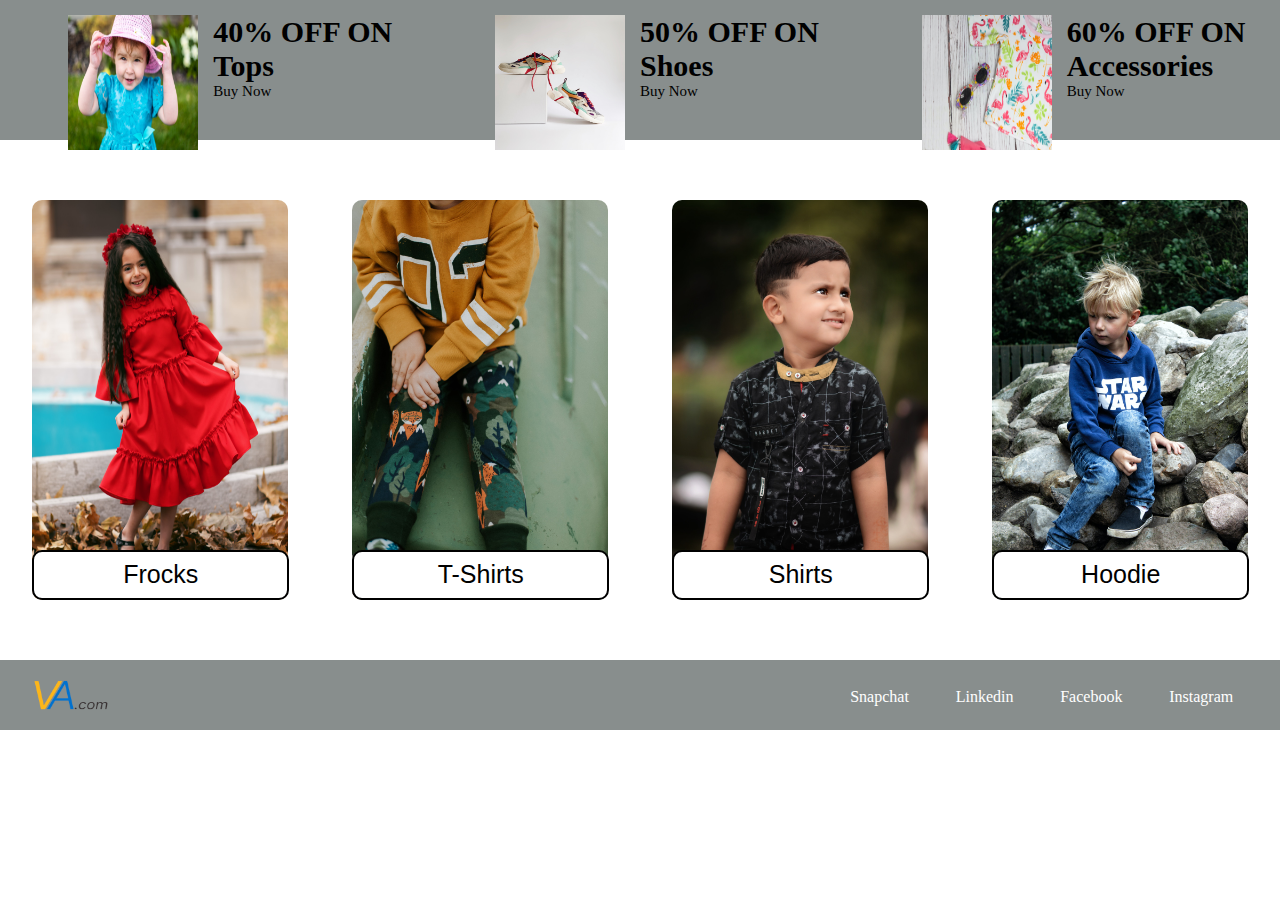
==== kids.html @ 94bc3f41 "rete this" ====
<!DOCTYPE html>
<html lang="en">

<head>
    <meta charset="UTF-8">
    <meta http-equiv="X-UA-Compatible" content="IE=edge">
    <meta name="viewport" content="width=device-width, initial-scale=1.0">
    <title>Kid-VA.com</title>
    <!-- <link rel="stylesheet" href="free.css"> -->
    <style>
        * {
            margin: 0px;
            padding: 0px;
        }



        /* header  */
        .men-1 {
            display: grid;
            /* grid-template-columns: 1fr 1fr 1fr; */
            /* border: 3px solid black; */
            grid-template-rows: 140px;


        }



        .item-1 {
            /* border: 2px solid red; */
            grid-column-start: 1;
            grid-column-end: 4;
            background-color: rgba(37, 47, 46, 0.545);
            width: 100%;
            display: grid;
            grid-template-columns: 1fr 1fr 1fr;

        }






        .item-1-1 {
            display: grid;
            grid-template-columns: 1fr 1fr;
            font-size: 15px;
        }

        .item-1-1 img {
            width: 130px;
            height: 15vh;
            padding: 15px;
            float: right;
        }

        .item-1-2 {
            display: grid;
            grid-template-columns: 1fr 1fr;
            font-size: 15px;
        }

        .item-1-2 img {
            width: 130px;
            height: 15vh;
            padding: 15px;
            float: right;
        }

        .item-1-3 {
            display: grid;
            grid-template-columns: 1fr 1fr;
            font-size: 15px;
        }

        .item-1-3 img {
            width: 130px;
            height: 15vh;
            padding: 15px;
            float: right;
        }


        .men-2 {
            display: grid;
            grid-template-columns: repeat(auto-fill, minmax(200px, 25%));
            margin-top: 28px;
            margin-bottom: 28px;
        }


        /* main part */



        .item-2-1 {
            /* border: 2px solid red; */
            margin: 10%;
            /* padding: 20px; */
            border-radius: 10px;
            display: grid;
            grid-template-rows: 350px;
        }


        .item-2-1 img {
            width: 100%;
            height: 400px;
            border-radius: 10px;
        }



        .item-2-1 a {
            width: 99%;
            background-color: white;
            color: black;
            border-radius: 10px;
            font-size: 25px;
            text-decoration: none;
            text-align: center;
            padding-top: 8px;
            border: 2px solid black;
            font-family: Arial, Helvetica, sans-serif;
        }

        .item-2-1 a:hover {
            background-color: #bacde7;
            transform: scale(1.05);

        }












        .footer {
            width: 100%;
            height: 70px;
            background-color: rgba(37, 47, 46, 0.545);
            display: grid;
            grid-template-columns: auto 1fr;
        }

        .footer img {
            width: 80px;
            height: 70px;
            margin-left: 30px;
        }

        .footer a {
            text-decoration: none;
            color: white;
            text-align: center;
            float: right;
            margin-top: 28px;
            margin-right: 4%;
        }

        @media screen and (max-width:450px) {


            .footer img {
                display: none;
            }

            .footer a {
                float: left;
                margin-left: 4%;
                margin-right: 0px;
            }

        }



        @media screen and (max-width:1000px) {

            .item-1 {

                background-color: #006aff;
                background-color: rgba(37, 47, 46, 0.545);
                width: 100%;
                height: 21vh;
                grid-template-columns: 1fr 1fr;

            }



            .item-1-3 {
                display: none;

            }


        }


        @media screen and (max-width:800px) {

            .men-2 {
                display: grid;
                grid-template-columns: 1fr 1fr;

            }

            .item-1 {
                background-color: rgba(37, 47, 46, 0.545);
                grid-template-columns: 1fr;
                color: white;

            }


            .item-1-2 {
                display: none;
            }

            .item-1-3 {
                display: none;
            }


        }



        @media screen and (max-width:500px) {




            .men-2 {
                display: grid;
                grid-template-columns: 1fr;
            }


        }

        @media screen and (max-width:300px) {

            .item-1-1 {
                display: none;
            }

            .item-1-2 {
                display: none;
            }

            .item-1-3 {
                display: none;
            }


        }


        .item-1-1-2 {
            padding-top: 15px;


        }
    </style>
</head>

<body>

    <div class="men-1">
        <div class="item-1">
            <div class="item-1-1">
                <div>
                    <img src="kid-Tshirts-ad.jpg" alt="">
                </div>
                <div class="item-1-1-2">
                    <h1>40% OFF ON <br> Tops</h1>
                    <p>Buy Now</p>
                </div>
            </div>
            <div class="item-1-2">
                <div>
                    <img src="kid-shoes.jpg" alt="">
                </div>
                <div class="item-1-1-2">
                    <h1>50% OFF ON Shoes</h1>
                    <p>Buy Now</p>
                </div>
            </div>
            <div class="item-1-3">
                <div>
                    <img src="kid-accessories-ad.jpg" alt="">
                </div>
                <div class="item-1-1-2">
                    <h1>60% OFF ON Accessories</h1>
                    <p>Buy Now</p>
                </div>
            </div>
        </div>
    </div>
    <div class="men-2">
        <div class="item-2-1" style="height: 400px;">
            <img src="kid-Frocks.jpg" alt="">
            <a href="#" target="_blank">Frocks</a>
        </div>
        <div class="item-2-1" style="height: 400px;">
            <img src="kid-Tshirt.jpg" alt="">
            <a href="#" target="_blank">T-Shirts</a>
        </div>
        <div class="item-2-1" style="height: 400px;">
            <img src="kid-Shirt.jpg" alt="">
            <a href="#" target="_blank">Shirts</a>
        </div>
        <div class="item-2-1" style="height: 400px;">
            <img src="kid-hoodie.jpg" alt="">
            <a href="www.google.com" target="_blank">Hoodie</a>
        </div>
    </div>


    <div class="footer">
        <div>
            <img src="logo.png" alt="">
        </div>
        <div>
            <a href="https://www.instagram.com/harshit_rajpurohit293/?igshid=ZDdkNTZiNTM%3D" target="_blank">Instagram</a>
            <a href="https://www.facebook.com/people/Harshit-Rajpurohit/100087081699554/?mibextid=ZbWKwL" target="_blank">Facebook</a>
            <a href="https://www.linkedin.com/in/harshit-rajpurohit-ab214324a/" target="_blank">Linkedin</a>
            <a href="https://www.snapchat.com/add/harshit1_29?share_id=LMNQ-rerWCA&locale=en-GB" target="_blank">Snapchat</a>
        </div>
    </div>


</body>

</html>
---- free.css ----
* {
    margin: 0;
    padding: 0;
}

body {
    background: linear-gradient(to right, #d7b9aa, #94bccc);
}

.navbar-1 {
    background-color: rgba(37, 47, 46, 0.545);
    width: 100%;
    height: 70px;
    display: grid;
    grid-template-columns: 200px 1fr auto;


}

.navbar-1 img {
    width: 80px;
    height: 70px;
    margin-left: 30px;
}

.navbar-1-1 {
    float: left;
    margin-top: 25px;
    word-spacing: 30px;
    margin-left: -80px;
    text-align: center;


}

.navbar-1-1 a {
    color: rgb(255, 255, 255);
    text-decoration: none;
    background-color: rgba(58, 71, 70, 0.412);
    padding: 10px 15px;
    border-radius: 5px;
    font-family: Arial, Helvetica, sans-serif;
}

.navbar-1-1 a:hover {
    background-color: #2e31349a;
}


.Search span {
    display: flex;
    float: right;
    margin-top: 19px;
    margin-right: 40px;
}

.Search input {
    padding: 8px 0px;
    border-radius: 4px;
    border: none;
    width: 250px;

}

.Search-1 {
    margin-top: 8px;
}

.Search-1 a {
    color: white;
    font-family: Arial, Helvetica, sans-serif;
    background-color: rgba(58, 71, 70, 0.412);
    padding: 7px 10px;
    border-radius: 5px;
    text-decoration: none;

}

.Search-1 a:hover {

    background-color: #2e31349a;


}


.main-1 {
    margin-left: 9%;
    margin-top: 10px;
}

.main-1 img {
    width: 90%;
}

.part-1 {
    display: grid;
    grid-template-columns: 1fr 1fr 1fr;
    margin-top: 100px;
    margin-bottom: 100px;


}

.part-1-1 {
    display: grid;
    /* border: 2px  solid ; */
    height: 450px;
    margin: 10%;
    border-radius: 10px;
    grid-template-rows: 400px 50px;


}



.part-1-1 img {
    width: 100%;
    height: 430px;
    border-radius: 10px;
}



.part-1-1 a {
    width: 99%;
    height: 50px;
    background-color: white;
    color: black;
    border-radius: 10px;
    font-size: 25px;
    text-decoration: none;
    text-align: center;
    padding-top: 25px;
    border: 2px solid black;
    font-family: Arial, Helvetica, sans-serif;
}

.part-1-1 a:hover {
    background-color: #bacde7;
    transform: scale(1.05);

}


.about {
    margin-top: 50px;
    margin-bottom: 100px;
    display: grid;
    grid-template-columns: 1fr 1fr;
    column-gap: 15px;
}

.about-left img {
    width: 80%;
    margin-left: 20%;
}

.about-right {
    width: 80%;
}

.about-right h1 {
    font-size: 2.5em;
}

.about-right p {
    font-size: 25px;
}

.about-right a {
    text-decoration: none;

}

.footer {
    width: 100%;
    height: 70px;
    background-color: rgba(37, 47, 46, 0.545);
    display: grid;
    grid-template-columns: auto 1fr;
}

.footer img {
    width: 80px;
    height: 70px;
    margin-left: 30px;
}

.footer a {
    text-decoration: none;
    color: white;
    text-align: center;
    float: right;
    margin-top: 28px;
    margin-right: 4%;
}



@media screen and (max-width:1100px) {

    .Search input {
        padding: 8px 0px;
        border-radius: 4px;
        border: none;
        width: 150px;

    }
}


@media screen and (max-width:1000px) {

    .part-1 {
        display: grid;
        grid-template-columns: 1fr;
        margin-top: 100px;


    }

}

@media screen and (max-width:900px) {



    .Search input {
        padding: 8px 0px;
        border-radius: 4px;
        border: none;
        width: 150px;
    }

    .navbar-1-1 a {
        display: none;
    }

    .Search span {
        display: flex;
        float: right;
        margin-top: 19px;
        margin-right: 40px;

    }
}

@media screen and (max-width:500px) {


    .Search {
        display: none;
    }

}

@media screen and (max-width:950px) {

    .about {
        grid-template-columns: 1fr;
        margin-left: 4%;
    }

    .about-left img {
        display: none;

    }

}

@media screen and (max-width:450px) {


    .footer img {
        display: none;
    }

    .footer a {
        float: left;
        margin-left: 4%;
        margin-right: 0px;
    }

}



        /* header  */
        .men-1 {
            display: grid;
            /* grid-template-columns: 1fr 1fr 1fr; */
            /* border: 3px solid black; */
            grid-template-rows: 140px;


        }



        .item-1 {
            /* border: 2px solid red; */
            grid-column-start: 1;
            grid-column-end: 4;
            background-color: rgba(37, 47, 46, 0.545);
            width: 100%;
            display: grid;
            grid-template-columns: 1fr 1fr 1fr;

        }






        .item-1-1 {
            display: grid;
            grid-template-columns: 1fr 1fr;
            font-size: 15px;
        }

        .item-1-1 img {
            width: 130px;
            height: 15vh;
            padding: 15px;
            float: right;
        }

        .item-1-2 {
            display: grid;
            grid-template-columns: 1fr 1fr;
            font-size: 15px;
        }

        .item-1-2 img {
            width: 130px;
            height: 15vh;
            padding: 15px;
            float: right;
        }

        .item-1-3 {
            display: grid;
            grid-template-columns: 1fr 1fr;
            font-size: 15px;
        }

        .item-1-3 img {
            width: 130px;
            height: 15vh;
            padding: 15px;
            float: right;
        }


        .men-2 {
            display: grid;
            grid-template-columns: repeat(auto-fill, minmax(200px, 25%));
            margin-top: 28px;
            margin-bottom: 28px;
        }


        /* main part */



        .item-2-1 {
            /* border: 2px solid red; */
            margin: 10%;
            /* padding: 20px; */
            border-radius: 10px;
            display: grid;
            grid-template-rows: 350px;
        }


        .item-2-1 img {
            width: 100%;
            height: 400px;
            border-radius: 10px;
        }



        .item-2-1 a {
            width: 99%;
            background-color: white;
            color: black;
            border-radius: 10px;
            font-size: 25px;
            text-decoration: none;
            text-align: center;
            padding-top: 8px;
            border: 2px solid black;
            font-family: Arial, Helvetica, sans-serif;
        }

        .item-2-1 a:hover {
            background-color: #bacde7;
            transform: scale(1.05);

        }












        .footer {
            width: 100%;
            height: 70px;
            background-color: rgba(37, 47, 46, 0.545);
            display: grid;
            grid-template-columns: auto 1fr;
        }

        .footer img {
            width: 80px;
            height: 70px;
            margin-left: 30px;
        }

        .footer a {
            text-decoration: none;
            color: white;
            text-align: center;
            float: right;
            margin-top: 28px;
            margin-right: 4%;
        }

        @media screen and (max-width:450px) {


            .footer img {
                display: none;
            }

            .footer a {
                float: left;
                margin-left: 4%;
                margin-right: 0px;
            }

        }



        @media screen and (max-width:1000px) {

            .item-1 {

                background-color: #006aff;
                background-color: rgba(37, 47, 46, 0.545);
                width: 100%;
                height: 21vh;
                grid-template-columns: 1fr 1fr;

            }



            .item-1-3 {
                display: none;

            }


        }


        @media screen and (max-width:800px) {

            .men-2 {
                display: grid;
                grid-template-columns: 1fr 1fr;

            }

            .item-1 {
                background-color: rgba(37, 47, 46, 0.545);
                grid-template-columns: 1fr;
                color: white;

            }


            .item-1-2 {
                display: none;
            }

            .item-1-3 {
                display: none;
            }


        }



        @media screen and (max-width:500px) {




            .men-2 {
                display: grid;
                grid-template-columns: 1fr;
            }


        }

        @media screen and (max-width:300px) {

            .item-1-1 {
                display: none;
            }

            .item-1-2 {
                display: none;
            }

            .item-1-3 {
                display: none;
            }


        }


        .item-1-1-2 {
            padding-top: 15px;


        }
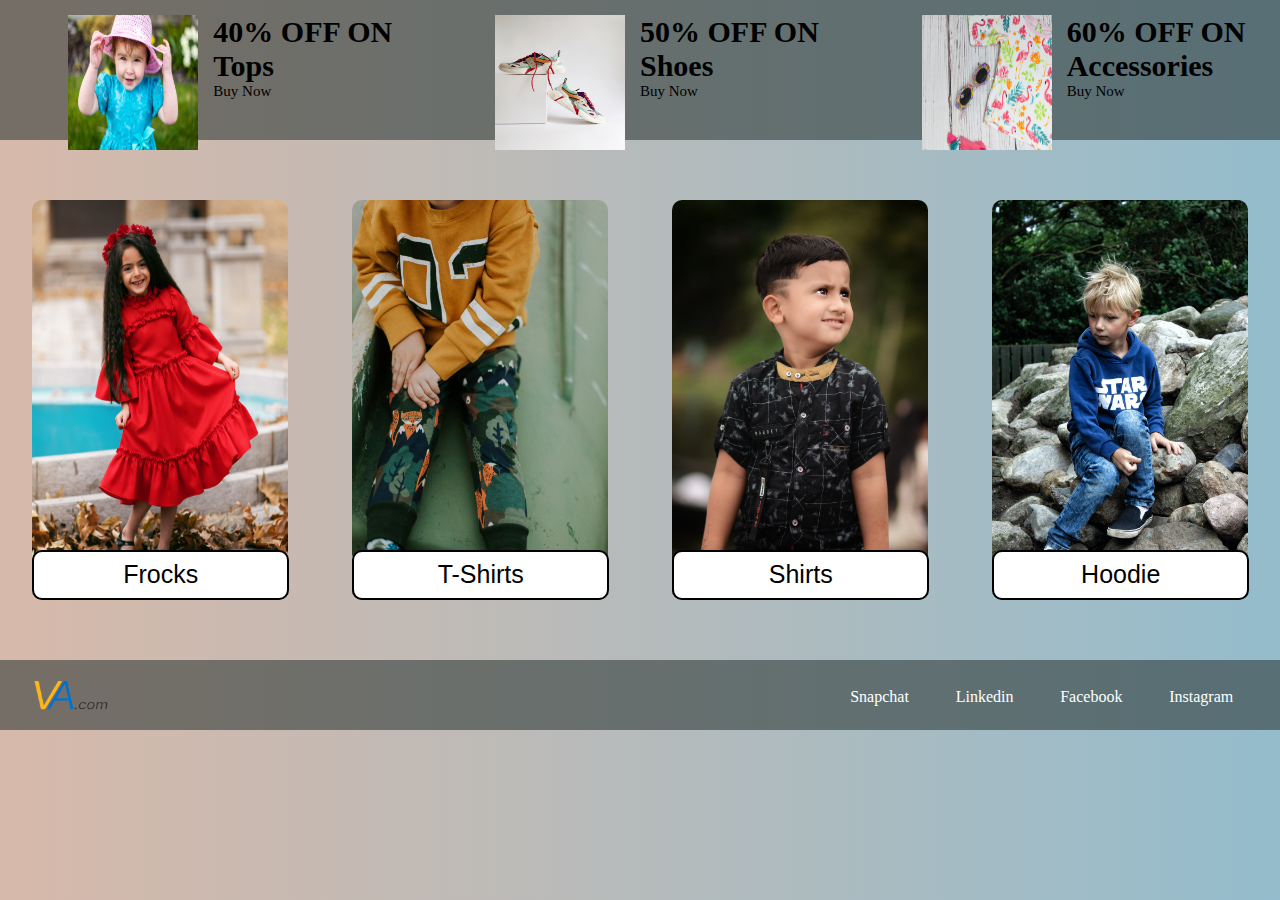
==== commit 4d8c0ded: "Update kids.html" ====
--- a/kids.html
+++ b/kids.html
@@ -6,7 +6,7 @@
     <meta http-equiv="X-UA-Compatible" content="IE=edge">
     <meta name="viewport" content="width=device-width, initial-scale=1.0">
     <title>Kid-VA.com</title>
-    <!-- <link rel="stylesheet" href="free.css"> -->
+    <link rel="stylesheet" href="free.css">
     <style>
         * {
             margin: 0px;
@@ -342,4 +342,4 @@
 
 </body>
 
-</html>+</html>
